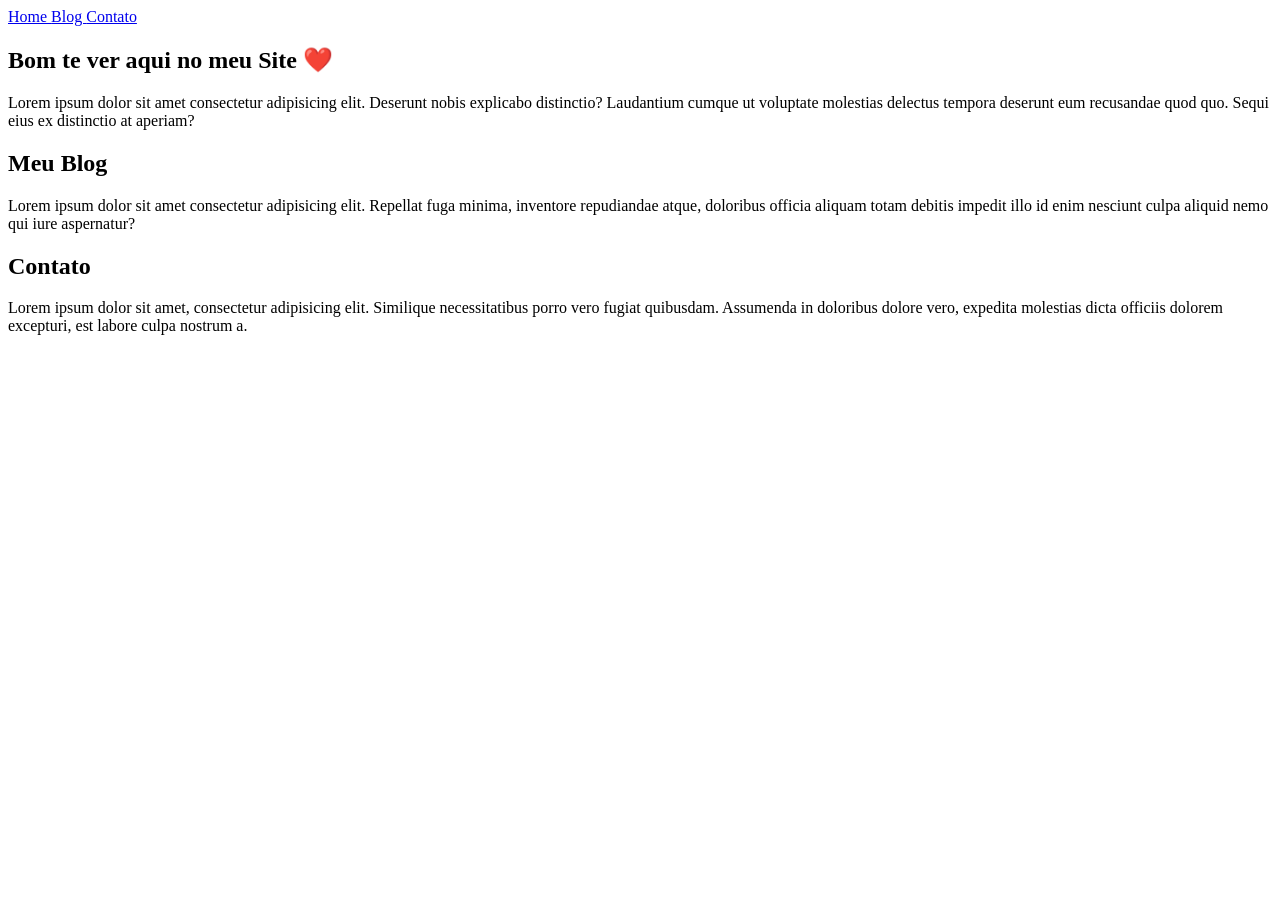
==== html-css/basico/index.html @ cc2a15a9 "refactor: rename first project file to index.html" ====
<!DOCTYPE html>
<html lang="pt-br">
<head>
    <meta charset="UTF-8">
    <meta name="viewport" content="width=device-width, initial-scale=1.0">
    <title>Meu Site</title>
</head>
<body>
    <nav>
        <a href="#home"> Home </a>
        <a href="#blog"> Blog </a>
        <a href="#contato"> Contato </a>
    </nav>


    <main>
        <section id="home">
            <h1>Bom te ver aqui no meu Site ❤️ </h1>
            <p>Lorem ipsum dolor sit amet consectetur adipisicing elit. Deserunt nobis explicabo distinctio? Laudantium cumque ut voluptate molestias delectus tempora deserunt eum recusandae quod quo. Sequi eius ex distinctio at aperiam?</p>
        </section>
        <section id="blog">
            <h2>Meu Blog</h2>
            <p>Lorem ipsum dolor sit amet consectetur adipisicing elit. Repellat fuga minima, inventore repudiandae atque, doloribus officia aliquam totam debitis impedit illo id enim nesciunt culpa aliquid nemo qui iure aspernatur?</p>
        </section>
        <section id="contato">
            <h2>Contato</h2>
            <p>Lorem ipsum dolor sit amet, consectetur adipisicing elit. Similique necessitatibus porro vero fugiat quibusdam. Assumenda in doloribus dolore vero, expedita molestias dicta officiis dolorem excepturi, est labore culpa nostrum a.</p>
        </section> 
    </main>




</body>
</html>
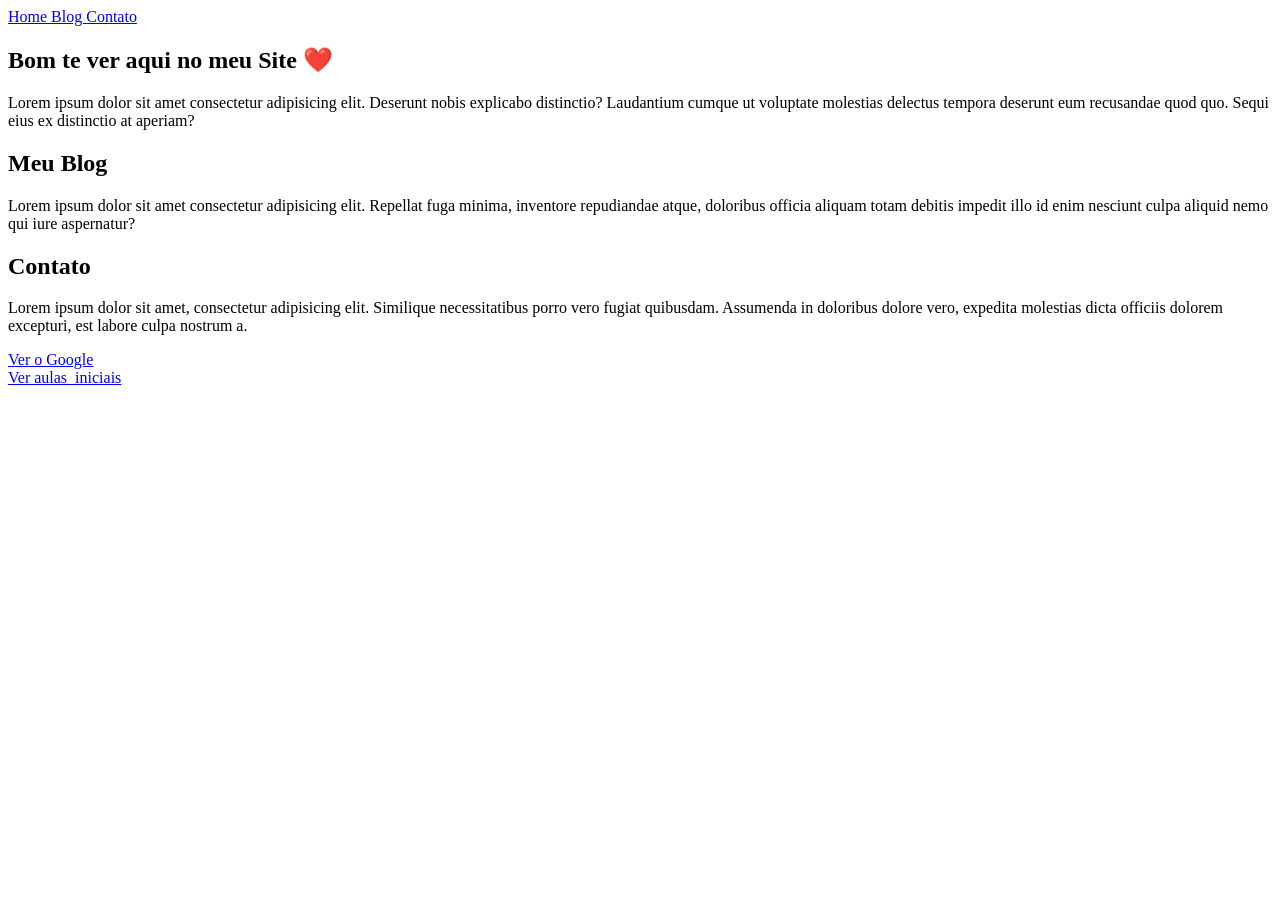
==== commit 1de3a227: "feat: add examples of absolute paths in html" ====
--- a/html-css/basico/index.html
+++ b/html-css/basico/index.html
@@ -28,8 +28,18 @@
         </section> 
     </main>
 
+<!--
+Caminhos Absolutos 
 
+-URL
+-Uniform Resource Locator
 
+https://google.com
+-->
+
+<a href="https://google.com" target="_blank"> Ver o Google </a>
+<br>
+<a href="/html-css/basico/aulas_iniciais.html" target="_blank"> Ver aulas_iniciais </a>
 
 </body>
 </html>
